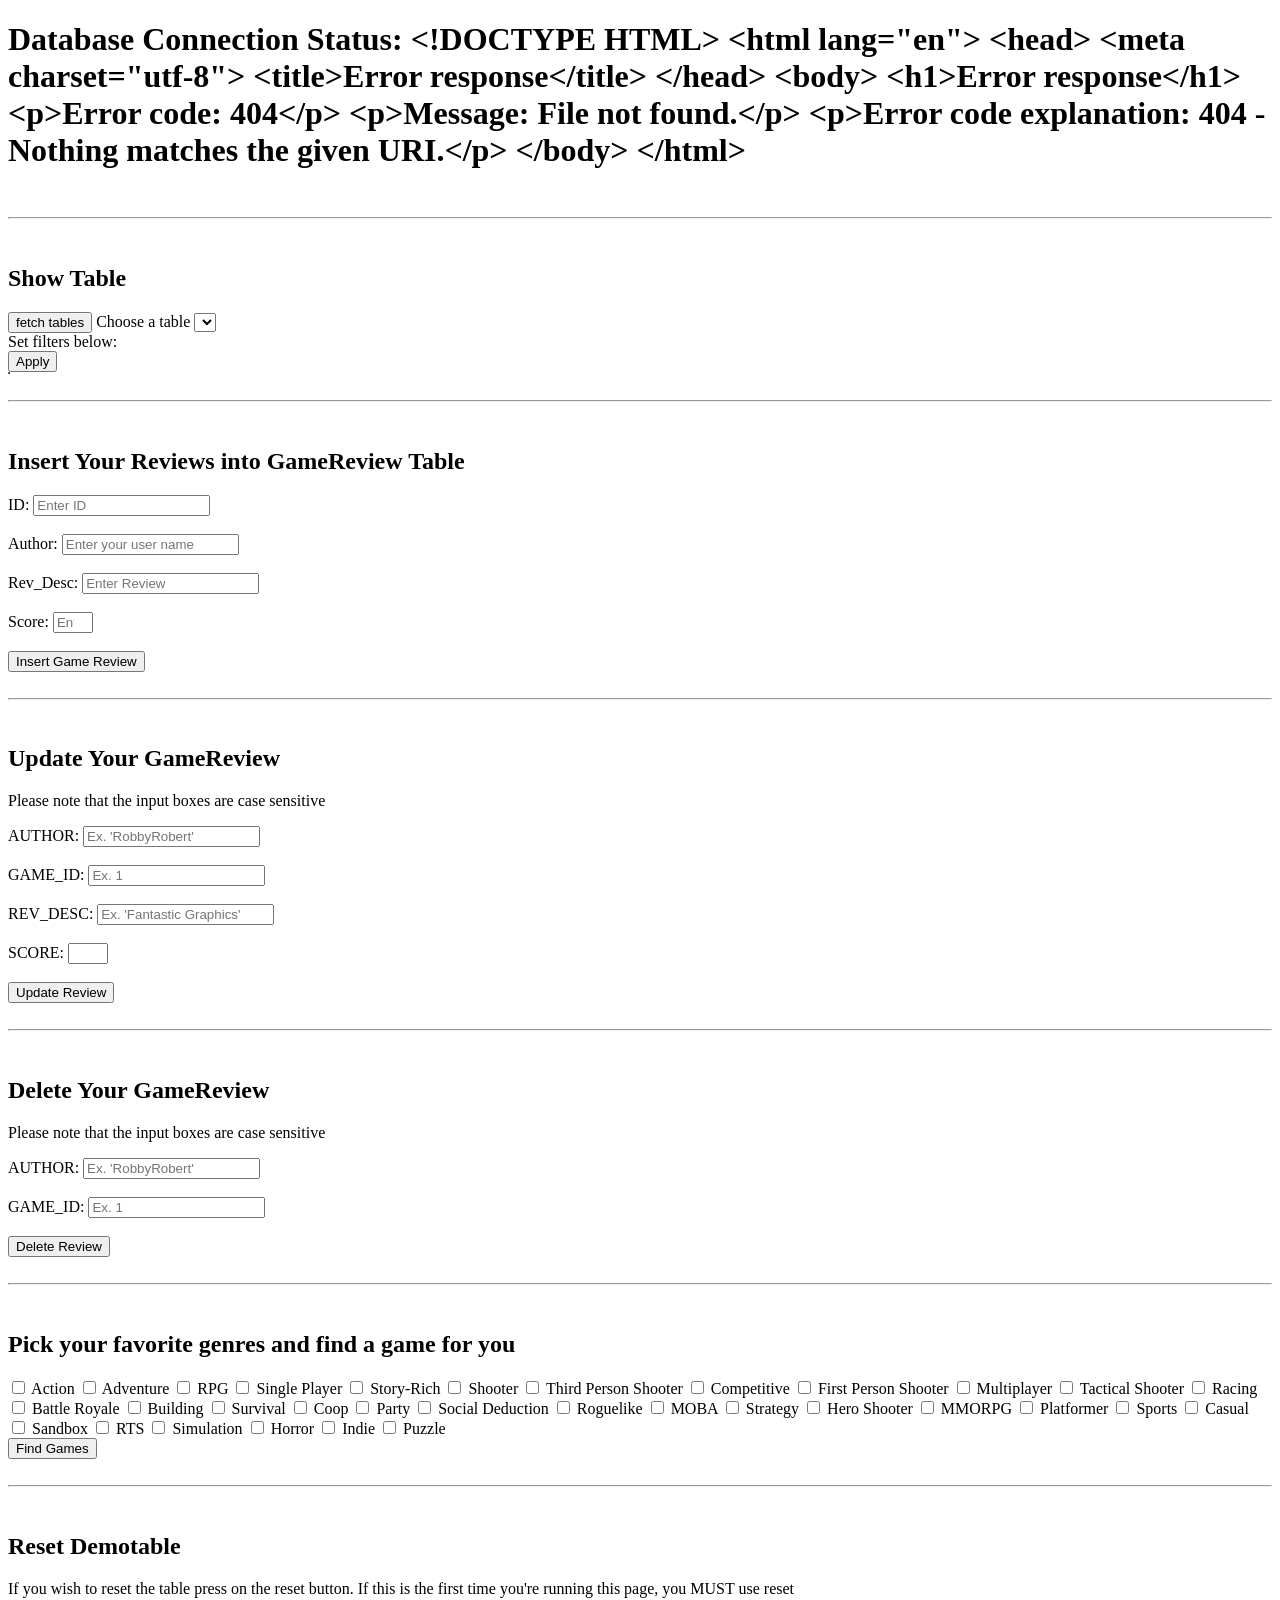
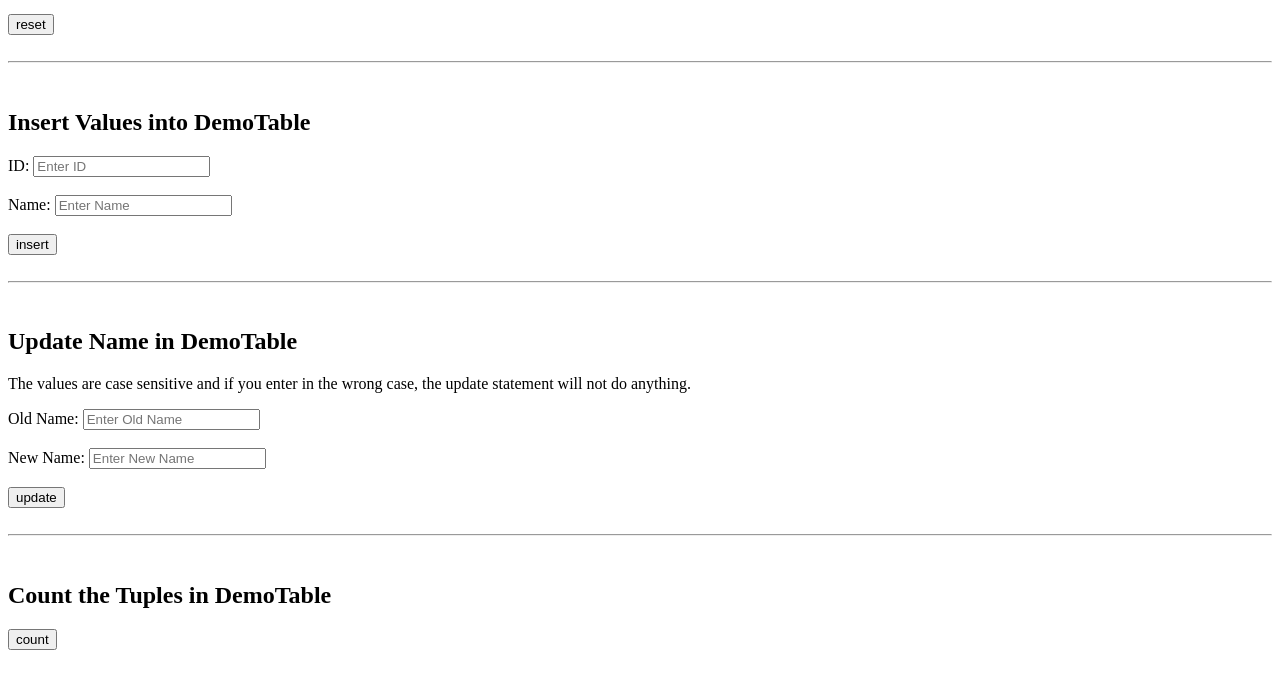
==== public/index.html @ 96130001 "Merge branch 'main' into division-feature-branch" ====
<!DOCTYPE html>
<html lang="en">
<head>
    <meta charset="UTF-8">
    <!-- This meta tag ensures that the website renders correctly across different device sizes, enhancing mobile responsiveness. -->
    <meta name="viewport" content="width=device-width, initial-scale=1.0">

    <!-- Link to the external CSS stylesheet. Uncomment if you wish to customize or add styling. -->
    <!-- <link rel="stylesheet" href="styles.css">   -->

    <title>Database Application</title>
</head>
<body>
    <!-- ===================================================================================== -->
    <!-- Display the current status of the database connection. 
         !!HERE TO HELP U DEBUGGING, NOT REQUIRED IN YOUR OWN PROJECT!!
         -->
    <h1>Database Connection Status: 
        <!-- An in-line placeholder to display connection status. -->
        <span id="dbStatus"> </span>
        <!-- A loading GIF, will be hided once get the status. -->
        <img id="loadingGif" class="loading-gif" src="loading_100px.gif" alt="Loading...">
    </h1>

    <br><hr><br> <!-- ========================================================================= -->

    <!-- PROJECTION, FILTER, ??? -->

    <!-- Show 'Demotable'. 
        Data will be fetched and inserted here dynamically using JavaScript. -->
    <h2>Show Table</h2>

    <!-- button for retrieving tables from database -->
    <button onclick="getAllTables()">fetch tables</button>

    <!-- area for select element for dropdown menu with table names -->
    <label for="table_select">Choose a table</label>
    <select name="tables" id="table_select"></select>

    <!-- area for checkboxes to display attribute selection for projection -->
    <div id="attribute_select"></div>

    <!-- area to display filtering options -->
    <div>Set filters below:</div>
    <div id="apply_filter"></div>

    <!-- button to apply table, projections, filters on table -->
    <button onclick="fetchAndDisplayTable()">Apply</button>
    <!-- area for fetched table to be displayed -->
    <table id="gametable" border="1">
        <thead>
            <tr id="gametableHeaders">
                <!--Table head, need to be adjusted accordingly to align with your own.-->
            </tr>
        </thead>
        <tbody id="gametableBody">
        </tbody>
    </table>

    <br><hr><br> <!-- ========================================================================= -->

    <h2> Insert Your Reviews into GameReview Table </h2>
    <!----<label for="table_select">Choose a table</label>
    <select name="tables" id="table_select"></select> --->

    <form id="insertGameReviewForm">
        ID: <input type="number" id="insertID" placeholder="Enter ID" min="1" required> <br><br>
        Author: <input type="text" id="insertAuthor" placeholder="Enter your user name" maxlength="20" required> <br><br>
        Rev_Desc: <input type="text" id="insertDesc" placeholder="Enter Review" required> <br><br>
        Score: <input type="number" id="insertScore" placeholder="Enter Score (0 ~ 5)" maxlength="20" min="0" max="5"> <br><br> 

        <button type="submit"> Insert Game Review</button> <br>
    </form>
    <div id="insertResultMsg"></div>

    <br><hr><br> <!-- ========================================================================= -->

    <!-- UPDATE -->
    <!-- We will let the user update their GAME_ID, REV_DESC, and SCORE -->

    <h2>Update Your GameReview</h2>
    <p>Please note that the input boxes are case sensitive</p>
 
    <div class="form-container">
        <form id="insertDemotable"> 
            AUTHOR: <input type="text" id="updateAuthor" placeholder="Ex. 'RobbyRobert'" required> <br><br>
            GAME_ID: <input type="number" id="updateGameID" placeholder="Ex. 1" required> <br><br>
            REV_DESC: <input type="text" id="updateRevDesc" placeholder="Ex. 'Fantastic Graphics'" required> <br><br>
            SCORE: <input type="number" id="updateScore" min="0" max="5"> <br><br>
            <button type="button" onclick="updateGameReview(event)"> Update Review </button> <br>
        </form>
    </div>
    <div id="updateResultMsg"></div>


    <br><hr><br> <!-- ========================================================================= -->

    <!-- DELETE -->
     <!-- We will let the user delete their GameReview given a GameID and Author-->

     <h2>Delete Your GameReview</h2>
     <p>Please note that the input boxes are case sensitive</p>
  
     <div class="form-container">
         <form id="insertDemotable">
             AUTHOR: <input type="text" id="deleteAuthor" placeholder="Ex. 'RobbyRobert'" required> <br><br>
             GAME_ID: <input type="number" id="deleteGameID" placeholder="Ex. 1" required> <br><br>
             <button type="button" onclick="deleteGameReview(event)"> Delete Review </button> <br>
         </form>
     </div>
     <div id="deleteResultMsg"></div>

 
 
     <br><hr><br> <!-- ========================================================================= -->

     <!-- DIVISION -->
     <!-- The user will be able to interact with checkboxes to select what games to view-->
    <!-- We will return the game_ids and name of game that corresponds to the users requets-->


     <h2>Pick your favorite genres and find a game for you</h2>
  
     <div class="form-container">
            <div class="dropdown-content" id="genreDropdown">
                <!-- Hardcoded genres as checkboxes -->
                <label><input type="checkbox" name="genres" value="Action"> Action</label>
                <label><input type="checkbox" name="genres" value="Adventure"> Adventure</label>
                <label><input type="checkbox" name="genres" value="RPG"> RPG</label>
                <label><input type="checkbox" name="genres" value="Single Player"> Single Player</label>
                <label><input type="checkbox" name="genres" value="Story-Rich"> Story-Rich</label>
                <label><input type="checkbox" name="genres" value="Shooter"> Shooter</label>
                <label><input type="checkbox" name="genres" value="Third Person Shooter"> Third Person Shooter</label>
                <label><input type="checkbox" name="genres" value="Competitive"> Competitive</label>
                <label><input type="checkbox" name="genres" value="First Person Shooter"> First Person Shooter</label>
                <label><input type="checkbox" name="genres" value="Multiplayer"> Multiplayer</label>
                <label><input type="checkbox" name="genres" value="Tactical Shooter"> Tactical Shooter</label>
                <label><input type="checkbox" name="genres" value="Racing"> Racing</label>
                <label><input type="checkbox" name="genres" value="Battle Royale"> Battle Royale</label>
                <label><input type="checkbox" name="genres" value="Building"> Building</label>
                <label><input type="checkbox" name="genres" value="Survival"> Survival</label>
                <label><input type="checkbox" name="genres" value="Coop"> Coop</label>
                <label><input type="checkbox" name="genres" value="Party"> Party</label>
                <label><input type="checkbox" name="genres" value="Social Deduction"> Social Deduction</label>
                <label><input type="checkbox" name="genres" value="Roguelike"> Roguelike</label>
                <label><input type="checkbox" name="genres" value="MOBA"> MOBA</label>
                <label><input type="checkbox" name="genres" value="Strategy"> Strategy</label>
                <label><input type="checkbox" name="genres" value="Hero Shooter"> Hero Shooter</label>
                <label><input type="checkbox" name="genres" value="MMORPG"> MMORPG</label>
                <label><input type="checkbox" name="genres" value="Platformer"> Platformer</label>
                <label><input type="checkbox" name="genres" value="Sports"> Sports</label>
                <label><input type="checkbox" name="genres" value="Casual"> Casual</label>
                <label><input type="checkbox" name="genres" value="Sandbox"> Sandbox</label>
                <label><input type="checkbox" name="genres" value="RTS"> RTS</label>
                <label><input type="checkbox" name="genres" value="Simulation"> Simulation</label>
                <label><input type="checkbox" name="genres" value="Horror"> Horror</label>
                <label><input type="checkbox" name="genres" value="Indie"> Indie</label>
                <label><input type="checkbox" name="genres" value="Puzzle"> Puzzle</label>
            </div>
        </div>
    
        <!-- Submit button -->
        <button type="submit" onclick="submitGenres(event)">Find Games</button>
     </div>

      <!-- Section to display results -->
      <div id="gameResults" class="results"></div>
    
 
 
     <br><hr><br> <!-- ========================================================================= -->
 

    <h2>Reset Demotable</h2>
    <p>If you wish to reset the table press on the reset button. If this is the first time you're running this page, you MUST use reset</p>
    <button id="resetDemotable"> reset </button> <br>
    <!-- A placeholder to display messages related to the reset operation. -->
    <div id="resetResultMsg"></div>

    <br><hr><br> <!-- ========================================================================= -->

    <h2> Insert Values into DemoTable </h2>
    <form id="insertDemotable">
        ID: <input type="number" id="insertId" placeholder="Enter ID" required> <br><br>
        Name: <input type="text" id="insertName" placeholder="Enter Name" maxlength="20"> <br><br>

        <button type="submit"> insert </button> <br>
    </form>
    <div id="insertResultMsg"></div>

    <br><hr><br> <!-- ========================================================================= -->

    <h2>Update Name in DemoTable</h2>
    <p>The values are case sensitive and if you enter in the wrong case, the update statement will not do anything.</p>
    <form id="updataNameDemotable">
        Old Name: <input type="text" id="updateOldName" placeholder="Enter Old Name" required> <br><br>
        New Name: <input type="text" id="updateNewName" placeholder="Enter New Name" maxlength="20"> <br><br>

        <button type="submit"> update </button> <br>
    </form>
    <!-- A placeholder to display messages related to the update operation. -->
    <div id="updateNameResultMsg"></div>

    <br><hr><br> <!-- ========================================================================= -->

    <h2>Count the Tuples in DemoTable</h2>
    <button id="countDemotable"> count </button> <br><br>
    <!-- A placeholder to display the count result. -->
    <div id="countResultMsg"></div> <br>


    <!-- ===================================================================================== -->
    <!-- External JavaScript file that contains the functionality/logic for the operations above. -->
    <script src="scripts.js"></script>
</body>
</html>
---- public/styles.css ----
/* GLOBAL STYLES */
body {
    font-family: -apple-system, BlinkMacSystemFont, "Segoe UI", Roboto, "Helvetica Neue", Arial, sans-serif;
    padding: 40px;
    max-width: 800px;
    margin: auto;
    line-height: 1.6;
    background-color: #fffef5f9;
    color: #313131;
}

hr {
    border-top: 2px solid rgb(44, 51, 62);
    margin: auto;
}

/* TABLE STYLES */
table {
    width: 100%;
    border-collapse: collapse;
    background-color: #fff;
    box-shadow: 0 1px 12px rgba(0, 0, 0, 0.1);
    border-radius: 5px;
}

th, td {
    padding: 12px 15px;
    border-bottom: 1px solid #ddd;
}

th {
    background-color: #f2f2f2;
    font-weight: bold;
}

tr:last-child td {
    border-bottom: none;
}

tr:hover {
    background-color: #f5f5f5;
    cursor: pointer;
}

button {
    background-color: rgb(32, 107, 227);
    color: #fff;
    padding: 10px 20px;
    font-size: 16px;
    border: none;
    border-radius: 5px;
    cursor: pointer;
    transition: background-color 0.3s;
    outline: none;
}

button:hover {
    background-color: rgb(22, 87, 207);
}

button:active {
    background-color: rgb(12, 67, 187);
}

/* INPUT STYLES */
input, textarea {
    width: auto;
    padding: 10px 15px;
    font-size: 16px;
    border: 1px solid #ccc;
    border-radius: 5px;
    background-color: #fff;
    color: #333;
    box-shadow: inset 0 1px 3px rgba(0, 0, 0, 0.1);
    margin-bottom: 10px;
}

input::placeholder, textarea::placeholder {
    color: #aaa;
}

/* OTHER STYLES */
.loading-gif {
    height: 1em;
    vertical-align: middle;
}

/* DROPDOWN */

.dropdown-content {
    display: flex;
    flex-direction: column;
    justify-content: center;
    align-items: center;
}
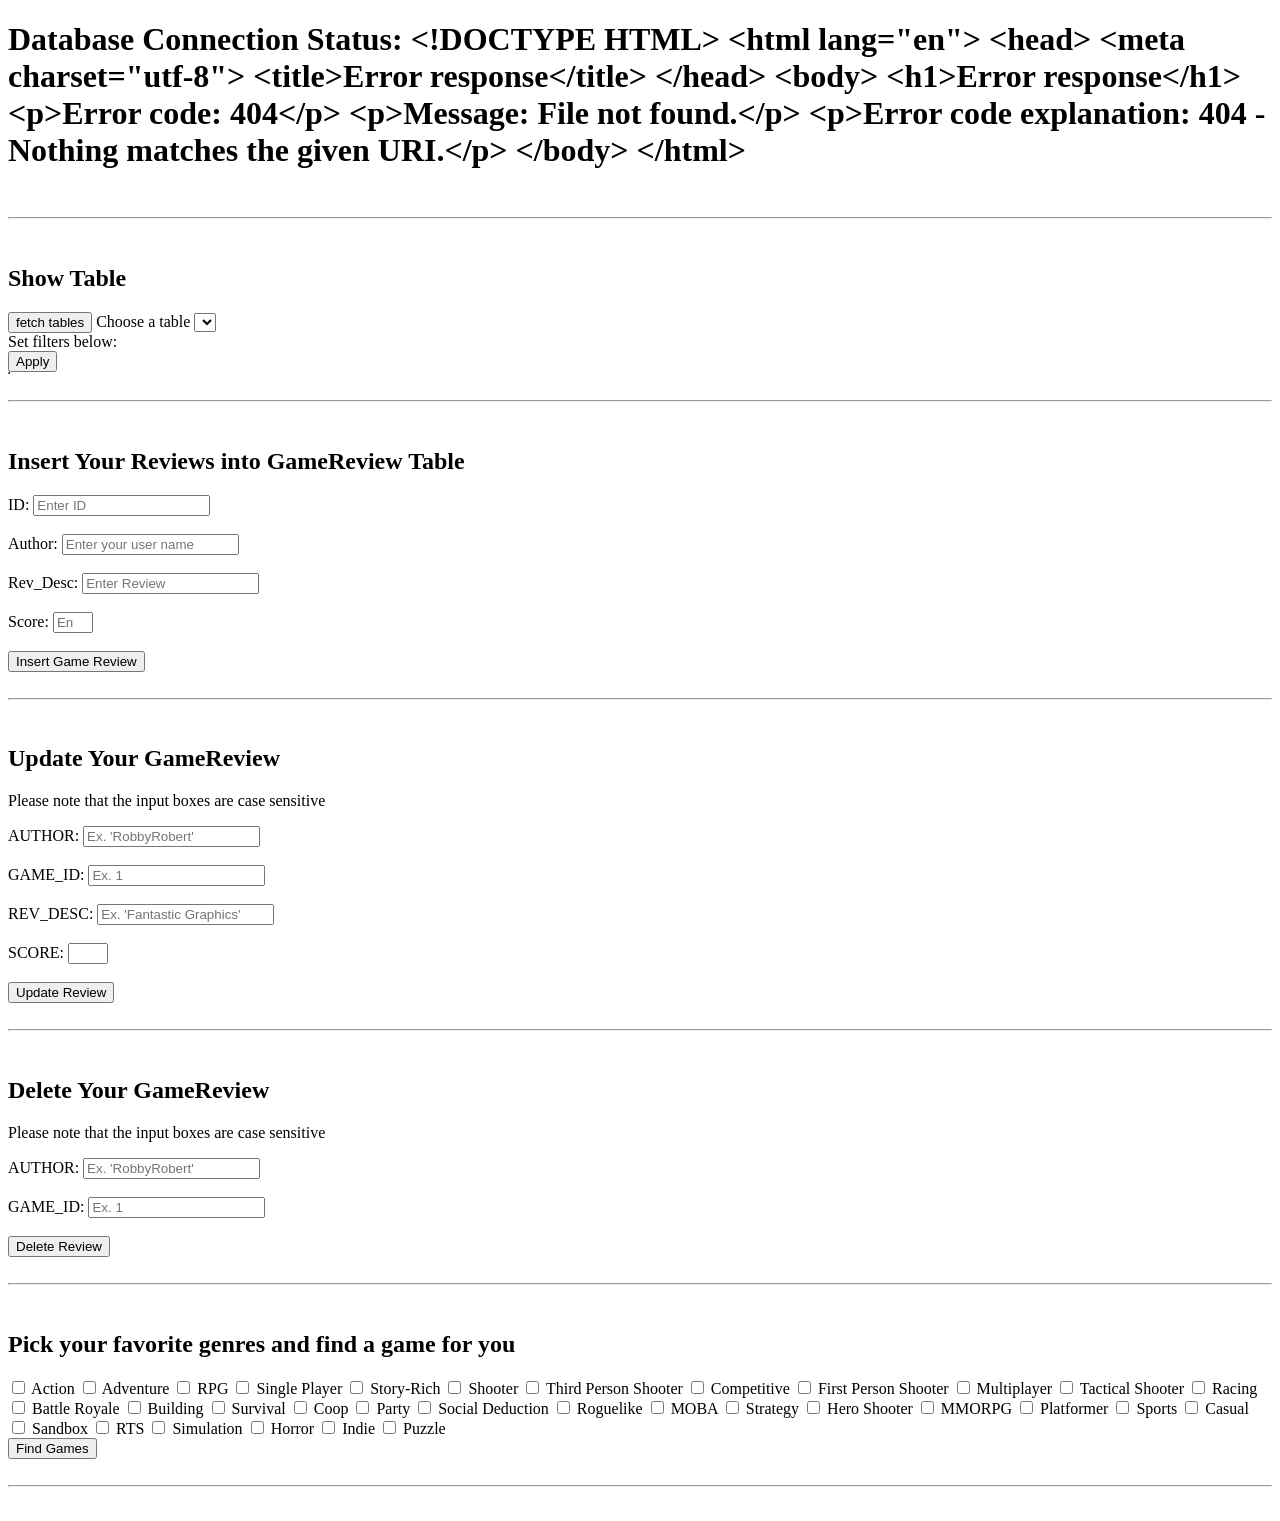
==== commit 0e802715: "removed demo html code" ====
--- a/public/index.html
+++ b/public/index.html
@@ -170,45 +170,6 @@
  
      <br><hr><br> <!-- ========================================================================= -->
  
-
-    <h2>Reset Demotable</h2>
-    <p>If you wish to reset the table press on the reset button. If this is the first time you're running this page, you MUST use reset</p>
-    <button id="resetDemotable"> reset </button> <br>
-    <!-- A placeholder to display messages related to the reset operation. -->
-    <div id="resetResultMsg"></div>
-
-    <br><hr><br> <!-- ========================================================================= -->
-
-    <h2> Insert Values into DemoTable </h2>
-    <form id="insertDemotable">
-        ID: <input type="number" id="insertId" placeholder="Enter ID" required> <br><br>
-        Name: <input type="text" id="insertName" placeholder="Enter Name" maxlength="20"> <br><br>
-
-        <button type="submit"> insert </button> <br>
-    </form>
-    <div id="insertResultMsg"></div>
-
-    <br><hr><br> <!-- ========================================================================= -->
-
-    <h2>Update Name in DemoTable</h2>
-    <p>The values are case sensitive and if you enter in the wrong case, the update statement will not do anything.</p>
-    <form id="updataNameDemotable">
-        Old Name: <input type="text" id="updateOldName" placeholder="Enter Old Name" required> <br><br>
-        New Name: <input type="text" id="updateNewName" placeholder="Enter New Name" maxlength="20"> <br><br>
-
-        <button type="submit"> update </button> <br>
-    </form>
-    <!-- A placeholder to display messages related to the update operation. -->
-    <div id="updateNameResultMsg"></div>
-
-    <br><hr><br> <!-- ========================================================================= -->
-
-    <h2>Count the Tuples in DemoTable</h2>
-    <button id="countDemotable"> count </button> <br><br>
-    <!-- A placeholder to display the count result. -->
-    <div id="countResultMsg"></div> <br>
-
-
     <!-- ===================================================================================== -->
     <!-- External JavaScript file that contains the functionality/logic for the operations above. -->
     <script src="scripts.js"></script>
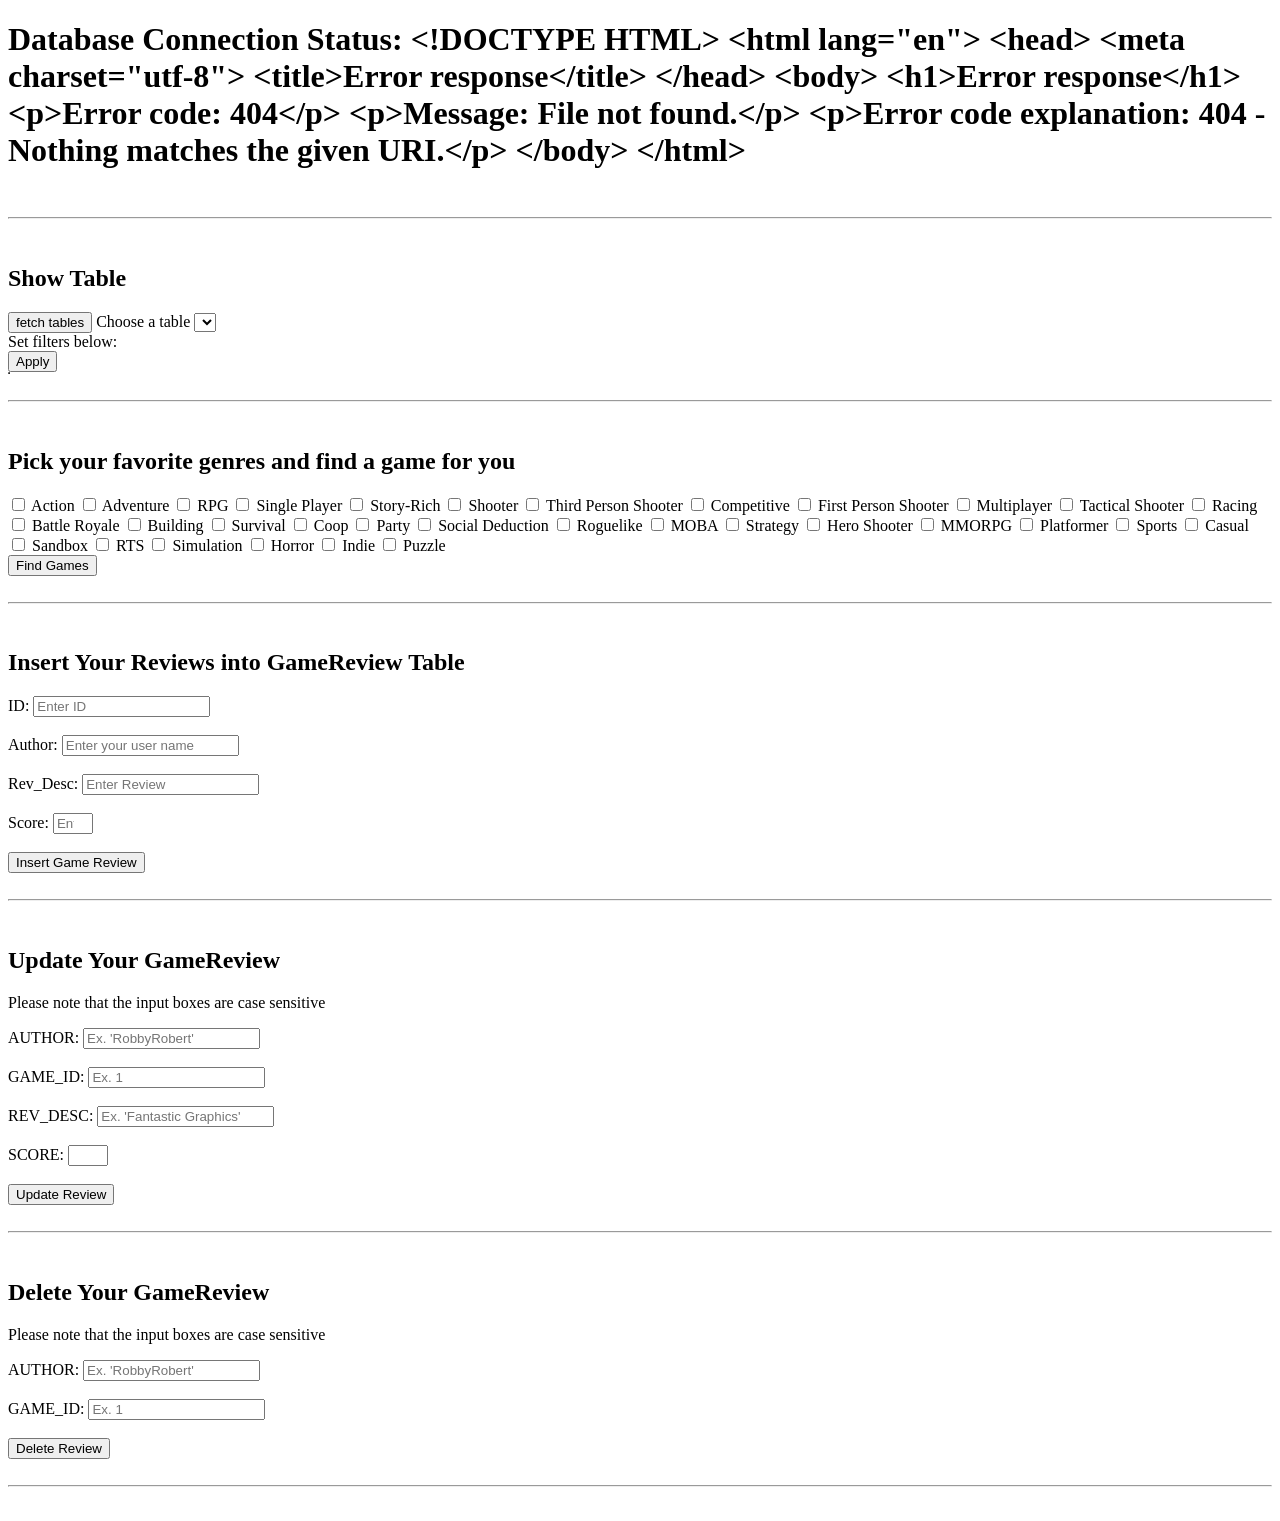
==== commit 19a3a540: "having and group by backend - alstjr13" ====
--- a/public/index.html
+++ b/public/index.html
@@ -59,6 +59,62 @@
 
     <br><hr><br> <!-- ========================================================================= -->
 
+         <!-- DIVISION -->
+     <!-- The user will be able to interact with checkboxes to select what games to view-->
+    <!-- We will return the game_ids and name of game that corresponds to the users requets-->
+
+
+    <h2>Pick your favorite genres and find a game for you</h2>
+  
+    <div class="form-container">
+           <div class="dropdown-content" id="genreDropdown">
+               <!-- Hardcoded genres as checkboxes -->
+               <label><input type="checkbox" name="genres" value="Action"> Action</label>
+               <label><input type="checkbox" name="genres" value="Adventure"> Adventure</label>
+               <label><input type="checkbox" name="genres" value="RPG"> RPG</label>
+               <label><input type="checkbox" name="genres" value="Single Player"> Single Player</label>
+               <label><input type="checkbox" name="genres" value="Story-Rich"> Story-Rich</label>
+               <label><input type="checkbox" name="genres" value="Shooter"> Shooter</label>
+               <label><input type="checkbox" name="genres" value="Third Person Shooter"> Third Person Shooter</label>
+               <label><input type="checkbox" name="genres" value="Competitive"> Competitive</label>
+               <label><input type="checkbox" name="genres" value="First Person Shooter"> First Person Shooter</label>
+               <label><input type="checkbox" name="genres" value="Multiplayer"> Multiplayer</label>
+               <label><input type="checkbox" name="genres" value="Tactical Shooter"> Tactical Shooter</label>
+               <label><input type="checkbox" name="genres" value="Racing"> Racing</label>
+               <label><input type="checkbox" name="genres" value="Battle Royale"> Battle Royale</label>
+               <label><input type="checkbox" name="genres" value="Building"> Building</label>
+               <label><input type="checkbox" name="genres" value="Survival"> Survival</label>
+               <label><input type="checkbox" name="genres" value="Coop"> Coop</label>
+               <label><input type="checkbox" name="genres" value="Party"> Party</label>
+               <label><input type="checkbox" name="genres" value="Social Deduction"> Social Deduction</label>
+               <label><input type="checkbox" name="genres" value="Roguelike"> Roguelike</label>
+               <label><input type="checkbox" name="genres" value="MOBA"> MOBA</label>
+               <label><input type="checkbox" name="genres" value="Strategy"> Strategy</label>
+               <label><input type="checkbox" name="genres" value="Hero Shooter"> Hero Shooter</label>
+               <label><input type="checkbox" name="genres" value="MMORPG"> MMORPG</label>
+               <label><input type="checkbox" name="genres" value="Platformer"> Platformer</label>
+               <label><input type="checkbox" name="genres" value="Sports"> Sports</label>
+               <label><input type="checkbox" name="genres" value="Casual"> Casual</label>
+               <label><input type="checkbox" name="genres" value="Sandbox"> Sandbox</label>
+               <label><input type="checkbox" name="genres" value="RTS"> RTS</label>
+               <label><input type="checkbox" name="genres" value="Simulation"> Simulation</label>
+               <label><input type="checkbox" name="genres" value="Horror"> Horror</label>
+               <label><input type="checkbox" name="genres" value="Indie"> Indie</label>
+               <label><input type="checkbox" name="genres" value="Puzzle"> Puzzle</label>
+           </div>
+       </div>
+   
+       <!-- Submit button -->
+       <button type="submit" onclick="submitGenres(event)">Find Games</button>
+    </div>
+
+     <!-- Section to display results -->
+     <div id="gameResults" class="results"></div>
+   
+
+
+    <br><hr><br> <!-- ========================================================================= -->
+
     <h2> Insert Your Reviews into GameReview Table </h2>
     <!----<label for="table_select">Choose a table</label>
     <select name="tables" id="table_select"></select> --->
@@ -113,62 +169,6 @@
  
  
      <br><hr><br> <!-- ========================================================================= -->
-
-     <!-- DIVISION -->
-     <!-- The user will be able to interact with checkboxes to select what games to view-->
-    <!-- We will return the game_ids and name of game that corresponds to the users requets-->
-
-
-     <h2>Pick your favorite genres and find a game for you</h2>
-  
-     <div class="form-container">
-            <div class="dropdown-content" id="genreDropdown">
-                <!-- Hardcoded genres as checkboxes -->
-                <label><input type="checkbox" name="genres" value="Action"> Action</label>
-                <label><input type="checkbox" name="genres" value="Adventure"> Adventure</label>
-                <label><input type="checkbox" name="genres" value="RPG"> RPG</label>
-                <label><input type="checkbox" name="genres" value="Single Player"> Single Player</label>
-                <label><input type="checkbox" name="genres" value="Story-Rich"> Story-Rich</label>
-                <label><input type="checkbox" name="genres" value="Shooter"> Shooter</label>
-                <label><input type="checkbox" name="genres" value="Third Person Shooter"> Third Person Shooter</label>
-                <label><input type="checkbox" name="genres" value="Competitive"> Competitive</label>
-                <label><input type="checkbox" name="genres" value="First Person Shooter"> First Person Shooter</label>
-                <label><input type="checkbox" name="genres" value="Multiplayer"> Multiplayer</label>
-                <label><input type="checkbox" name="genres" value="Tactical Shooter"> Tactical Shooter</label>
-                <label><input type="checkbox" name="genres" value="Racing"> Racing</label>
-                <label><input type="checkbox" name="genres" value="Battle Royale"> Battle Royale</label>
-                <label><input type="checkbox" name="genres" value="Building"> Building</label>
-                <label><input type="checkbox" name="genres" value="Survival"> Survival</label>
-                <label><input type="checkbox" name="genres" value="Coop"> Coop</label>
-                <label><input type="checkbox" name="genres" value="Party"> Party</label>
-                <label><input type="checkbox" name="genres" value="Social Deduction"> Social Deduction</label>
-                <label><input type="checkbox" name="genres" value="Roguelike"> Roguelike</label>
-                <label><input type="checkbox" name="genres" value="MOBA"> MOBA</label>
-                <label><input type="checkbox" name="genres" value="Strategy"> Strategy</label>
-                <label><input type="checkbox" name="genres" value="Hero Shooter"> Hero Shooter</label>
-                <label><input type="checkbox" name="genres" value="MMORPG"> MMORPG</label>
-                <label><input type="checkbox" name="genres" value="Platformer"> Platformer</label>
-                <label><input type="checkbox" name="genres" value="Sports"> Sports</label>
-                <label><input type="checkbox" name="genres" value="Casual"> Casual</label>
-                <label><input type="checkbox" name="genres" value="Sandbox"> Sandbox</label>
-                <label><input type="checkbox" name="genres" value="RTS"> RTS</label>
-                <label><input type="checkbox" name="genres" value="Simulation"> Simulation</label>
-                <label><input type="checkbox" name="genres" value="Horror"> Horror</label>
-                <label><input type="checkbox" name="genres" value="Indie"> Indie</label>
-                <label><input type="checkbox" name="genres" value="Puzzle"> Puzzle</label>
-            </div>
-        </div>
-    
-        <!-- Submit button -->
-        <button type="submit" onclick="submitGenres(event)">Find Games</button>
-     </div>
-
-      <!-- Section to display results -->
-      <div id="gameResults" class="results"></div>
-    
- 
- 
-     <br><hr><br> <!-- ========================================================================= -->
  
     <!-- ===================================================================================== -->
     <!-- External JavaScript file that contains the functionality/logic for the operations above. -->
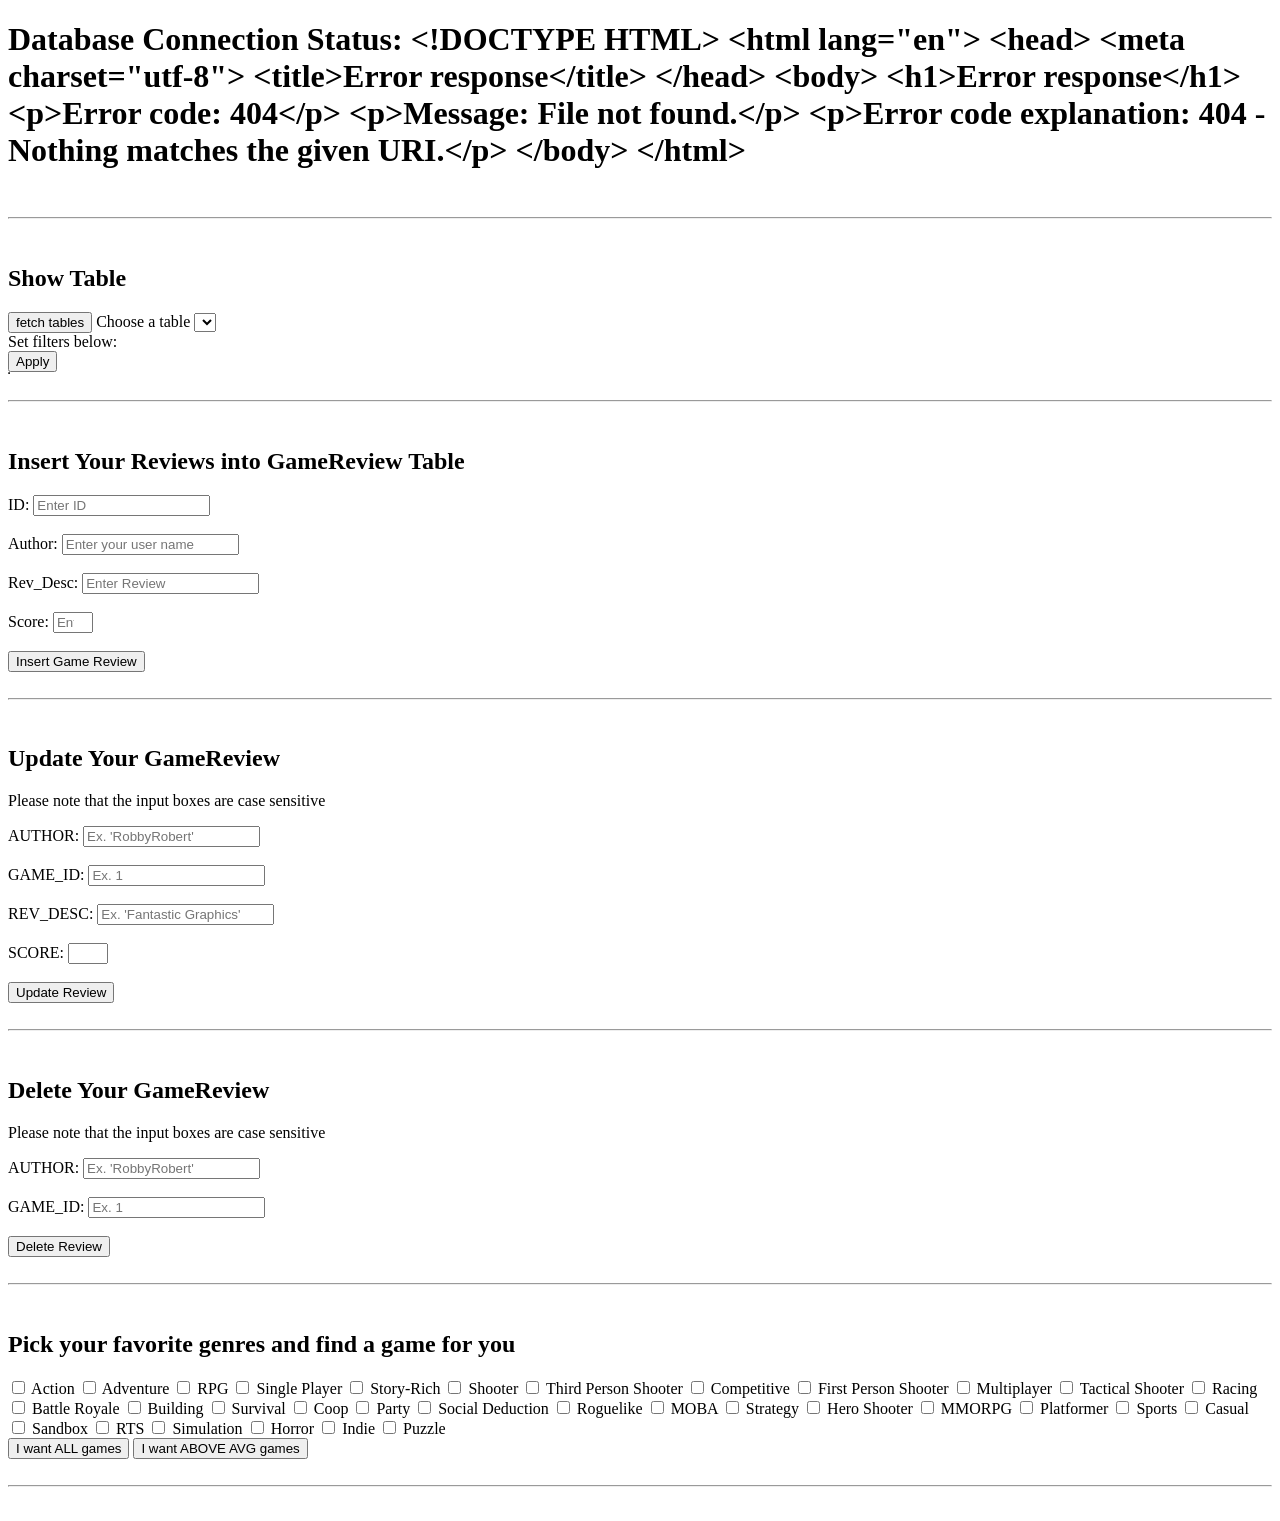
==== commit 713951ef: "Completed NESTED query" ====
--- a/public/index.html
+++ b/public/index.html
@@ -59,62 +59,6 @@
 
     <br><hr><br> <!-- ========================================================================= -->
 
-         <!-- DIVISION -->
-     <!-- The user will be able to interact with checkboxes to select what games to view-->
-    <!-- We will return the game_ids and name of game that corresponds to the users requets-->
-
-
-    <h2>Pick your favorite genres and find a game for you</h2>
-  
-    <div class="form-container">
-           <div class="dropdown-content" id="genreDropdown">
-               <!-- Hardcoded genres as checkboxes -->
-               <label><input type="checkbox" name="genres" value="Action"> Action</label>
-               <label><input type="checkbox" name="genres" value="Adventure"> Adventure</label>
-               <label><input type="checkbox" name="genres" value="RPG"> RPG</label>
-               <label><input type="checkbox" name="genres" value="Single Player"> Single Player</label>
-               <label><input type="checkbox" name="genres" value="Story-Rich"> Story-Rich</label>
-               <label><input type="checkbox" name="genres" value="Shooter"> Shooter</label>
-               <label><input type="checkbox" name="genres" value="Third Person Shooter"> Third Person Shooter</label>
-               <label><input type="checkbox" name="genres" value="Competitive"> Competitive</label>
-               <label><input type="checkbox" name="genres" value="First Person Shooter"> First Person Shooter</label>
-               <label><input type="checkbox" name="genres" value="Multiplayer"> Multiplayer</label>
-               <label><input type="checkbox" name="genres" value="Tactical Shooter"> Tactical Shooter</label>
-               <label><input type="checkbox" name="genres" value="Racing"> Racing</label>
-               <label><input type="checkbox" name="genres" value="Battle Royale"> Battle Royale</label>
-               <label><input type="checkbox" name="genres" value="Building"> Building</label>
-               <label><input type="checkbox" name="genres" value="Survival"> Survival</label>
-               <label><input type="checkbox" name="genres" value="Coop"> Coop</label>
-               <label><input type="checkbox" name="genres" value="Party"> Party</label>
-               <label><input type="checkbox" name="genres" value="Social Deduction"> Social Deduction</label>
-               <label><input type="checkbox" name="genres" value="Roguelike"> Roguelike</label>
-               <label><input type="checkbox" name="genres" value="MOBA"> MOBA</label>
-               <label><input type="checkbox" name="genres" value="Strategy"> Strategy</label>
-               <label><input type="checkbox" name="genres" value="Hero Shooter"> Hero Shooter</label>
-               <label><input type="checkbox" name="genres" value="MMORPG"> MMORPG</label>
-               <label><input type="checkbox" name="genres" value="Platformer"> Platformer</label>
-               <label><input type="checkbox" name="genres" value="Sports"> Sports</label>
-               <label><input type="checkbox" name="genres" value="Casual"> Casual</label>
-               <label><input type="checkbox" name="genres" value="Sandbox"> Sandbox</label>
-               <label><input type="checkbox" name="genres" value="RTS"> RTS</label>
-               <label><input type="checkbox" name="genres" value="Simulation"> Simulation</label>
-               <label><input type="checkbox" name="genres" value="Horror"> Horror</label>
-               <label><input type="checkbox" name="genres" value="Indie"> Indie</label>
-               <label><input type="checkbox" name="genres" value="Puzzle"> Puzzle</label>
-           </div>
-       </div>
-   
-       <!-- Submit button -->
-       <button type="submit" onclick="submitGenres(event)">Find Games</button>
-    </div>
-
-     <!-- Section to display results -->
-     <div id="gameResults" class="results"></div>
-   
-
-
-    <br><hr><br> <!-- ========================================================================= -->
-
     <h2> Insert Your Reviews into GameReview Table </h2>
     <!----<label for="table_select">Choose a table</label>
     <select name="tables" id="table_select"></select> --->
@@ -169,6 +113,63 @@
  
  
      <br><hr><br> <!-- ========================================================================= -->
+
+     <!-- DIVISION -->
+     <!-- The user will be able to interact with checkboxes to select what games to view-->
+    <!-- We will return the game_ids and name of game that corresponds to the users requets-->
+
+
+     <h2>Pick your favorite genres and find a game for you</h2>
+  
+     <div class="form-container">
+            <div class="dropdown-content" id="genreDropdown">
+                <!-- Hardcoded genres as checkboxes -->
+                <label><input type="checkbox" name="genres" value="Action"> Action</label>
+                <label><input type="checkbox" name="genres" value="Adventure"> Adventure</label>
+                <label><input type="checkbox" name="genres" value="RPG"> RPG</label>
+                <label><input type="checkbox" name="genres" value="Single Player"> Single Player</label>
+                <label><input type="checkbox" name="genres" value="Story-Rich"> Story-Rich</label>
+                <label><input type="checkbox" name="genres" value="Shooter"> Shooter</label>
+                <label><input type="checkbox" name="genres" value="Third Person Shooter"> Third Person Shooter</label>
+                <label><input type="checkbox" name="genres" value="Competitive"> Competitive</label>
+                <label><input type="checkbox" name="genres" value="First Person Shooter"> First Person Shooter</label>
+                <label><input type="checkbox" name="genres" value="Multiplayer"> Multiplayer</label>
+                <label><input type="checkbox" name="genres" value="Tactical Shooter"> Tactical Shooter</label>
+                <label><input type="checkbox" name="genres" value="Racing"> Racing</label>
+                <label><input type="checkbox" name="genres" value="Battle Royale"> Battle Royale</label>
+                <label><input type="checkbox" name="genres" value="Building"> Building</label>
+                <label><input type="checkbox" name="genres" value="Survival"> Survival</label>
+                <label><input type="checkbox" name="genres" value="Coop"> Coop</label>
+                <label><input type="checkbox" name="genres" value="Party"> Party</label>
+                <label><input type="checkbox" name="genres" value="Social Deduction"> Social Deduction</label>
+                <label><input type="checkbox" name="genres" value="Roguelike"> Roguelike</label>
+                <label><input type="checkbox" name="genres" value="MOBA"> MOBA</label>
+                <label><input type="checkbox" name="genres" value="Strategy"> Strategy</label>
+                <label><input type="checkbox" name="genres" value="Hero Shooter"> Hero Shooter</label>
+                <label><input type="checkbox" name="genres" value="MMORPG"> MMORPG</label>
+                <label><input type="checkbox" name="genres" value="Platformer"> Platformer</label>
+                <label><input type="checkbox" name="genres" value="Sports"> Sports</label>
+                <label><input type="checkbox" name="genres" value="Casual"> Casual</label>
+                <label><input type="checkbox" name="genres" value="Sandbox"> Sandbox</label>
+                <label><input type="checkbox" name="genres" value="RTS"> RTS</label>
+                <label><input type="checkbox" name="genres" value="Simulation"> Simulation</label>
+                <label><input type="checkbox" name="genres" value="Horror"> Horror</label>
+                <label><input type="checkbox" name="genres" value="Indie"> Indie</label>
+                <label><input type="checkbox" name="genres" value="Puzzle"> Puzzle</label>
+            </div>
+        </div>
+    
+        <!-- Submit button -->
+        <button type="submit" onclick="submitGenres('findGames')">I want ALL games</button>
+        <button type="submit" onclick="submitGenres('findAboveAverageGames')">I want ABOVE AVG games</button>
+     </div>
+
+      <!-- Section to display results -->
+      <div id="gameResults" class="results"></div>
+    
+ 
+ 
+     <br><hr><br> <!-- ========================================================================= -->
  
     <!-- ===================================================================================== -->
     <!-- External JavaScript file that contains the functionality/logic for the operations above. -->
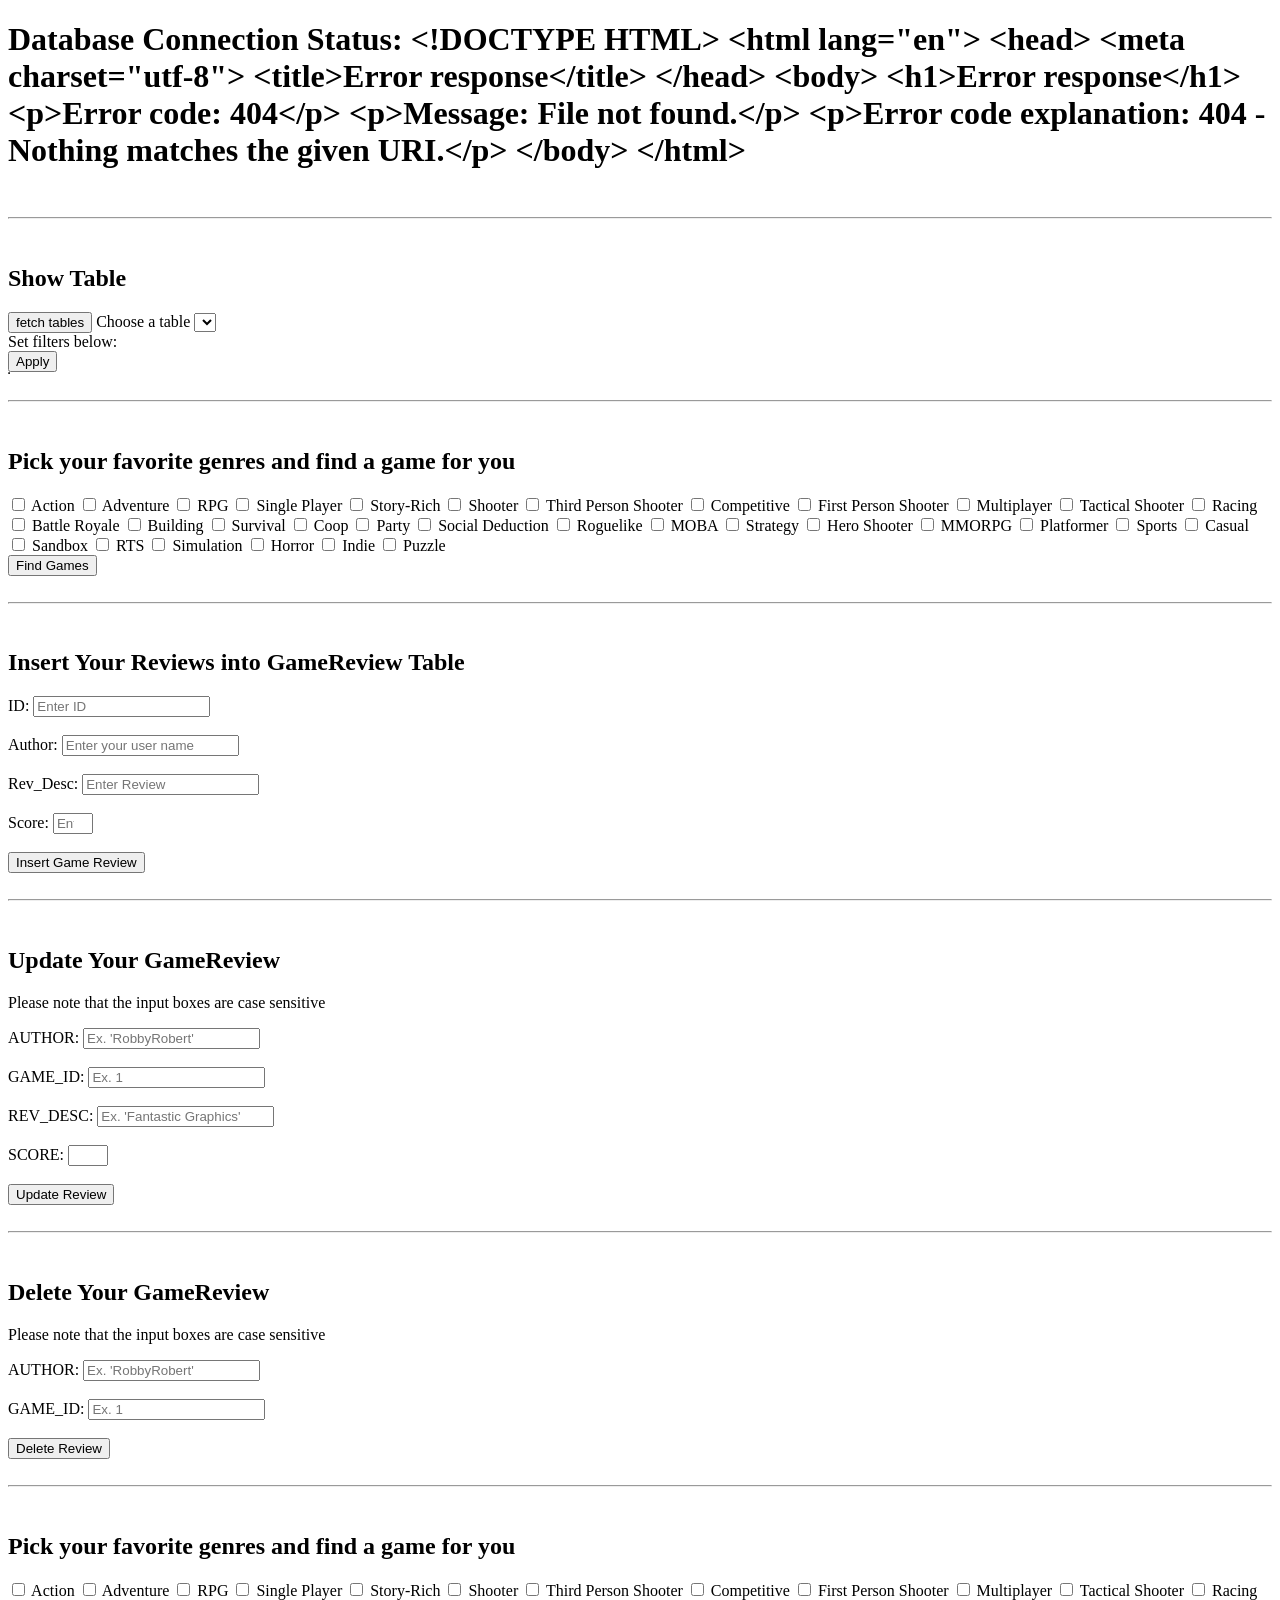
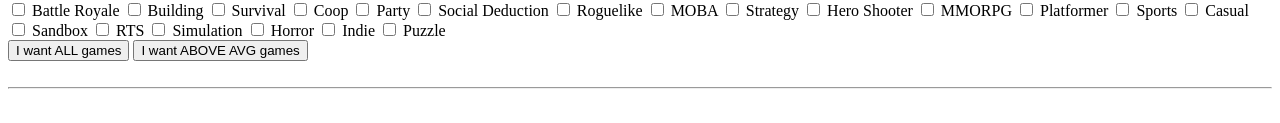
==== commit 7d03f358: "Merge branch 'main' into nested-feature-branch" ====
--- a/public/index.html
+++ b/public/index.html
@@ -56,6 +56,62 @@
         <tbody id="gametableBody">
         </tbody>
     </table>
+
+    <br><hr><br> <!-- ========================================================================= -->
+
+         <!-- DIVISION -->
+     <!-- The user will be able to interact with checkboxes to select what games to view-->
+    <!-- We will return the game_ids and name of game that corresponds to the users requets-->
+
+
+    <h2>Pick your favorite genres and find a game for you</h2>
+  
+    <div class="form-container">
+           <div class="dropdown-content" id="genreDropdown">
+               <!-- Hardcoded genres as checkboxes -->
+               <label><input type="checkbox" name="genres" value="Action"> Action</label>
+               <label><input type="checkbox" name="genres" value="Adventure"> Adventure</label>
+               <label><input type="checkbox" name="genres" value="RPG"> RPG</label>
+               <label><input type="checkbox" name="genres" value="Single Player"> Single Player</label>
+               <label><input type="checkbox" name="genres" value="Story-Rich"> Story-Rich</label>
+               <label><input type="checkbox" name="genres" value="Shooter"> Shooter</label>
+               <label><input type="checkbox" name="genres" value="Third Person Shooter"> Third Person Shooter</label>
+               <label><input type="checkbox" name="genres" value="Competitive"> Competitive</label>
+               <label><input type="checkbox" name="genres" value="First Person Shooter"> First Person Shooter</label>
+               <label><input type="checkbox" name="genres" value="Multiplayer"> Multiplayer</label>
+               <label><input type="checkbox" name="genres" value="Tactical Shooter"> Tactical Shooter</label>
+               <label><input type="checkbox" name="genres" value="Racing"> Racing</label>
+               <label><input type="checkbox" name="genres" value="Battle Royale"> Battle Royale</label>
+               <label><input type="checkbox" name="genres" value="Building"> Building</label>
+               <label><input type="checkbox" name="genres" value="Survival"> Survival</label>
+               <label><input type="checkbox" name="genres" value="Coop"> Coop</label>
+               <label><input type="checkbox" name="genres" value="Party"> Party</label>
+               <label><input type="checkbox" name="genres" value="Social Deduction"> Social Deduction</label>
+               <label><input type="checkbox" name="genres" value="Roguelike"> Roguelike</label>
+               <label><input type="checkbox" name="genres" value="MOBA"> MOBA</label>
+               <label><input type="checkbox" name="genres" value="Strategy"> Strategy</label>
+               <label><input type="checkbox" name="genres" value="Hero Shooter"> Hero Shooter</label>
+               <label><input type="checkbox" name="genres" value="MMORPG"> MMORPG</label>
+               <label><input type="checkbox" name="genres" value="Platformer"> Platformer</label>
+               <label><input type="checkbox" name="genres" value="Sports"> Sports</label>
+               <label><input type="checkbox" name="genres" value="Casual"> Casual</label>
+               <label><input type="checkbox" name="genres" value="Sandbox"> Sandbox</label>
+               <label><input type="checkbox" name="genres" value="RTS"> RTS</label>
+               <label><input type="checkbox" name="genres" value="Simulation"> Simulation</label>
+               <label><input type="checkbox" name="genres" value="Horror"> Horror</label>
+               <label><input type="checkbox" name="genres" value="Indie"> Indie</label>
+               <label><input type="checkbox" name="genres" value="Puzzle"> Puzzle</label>
+           </div>
+       </div>
+   
+       <!-- Submit button -->
+       <button type="submit" onclick="submitGenres(event)">Find Games</button>
+    </div>
+
+     <!-- Section to display results -->
+     <div id="gameResults" class="results"></div>
+   
+
 
     <br><hr><br> <!-- ========================================================================= -->
 
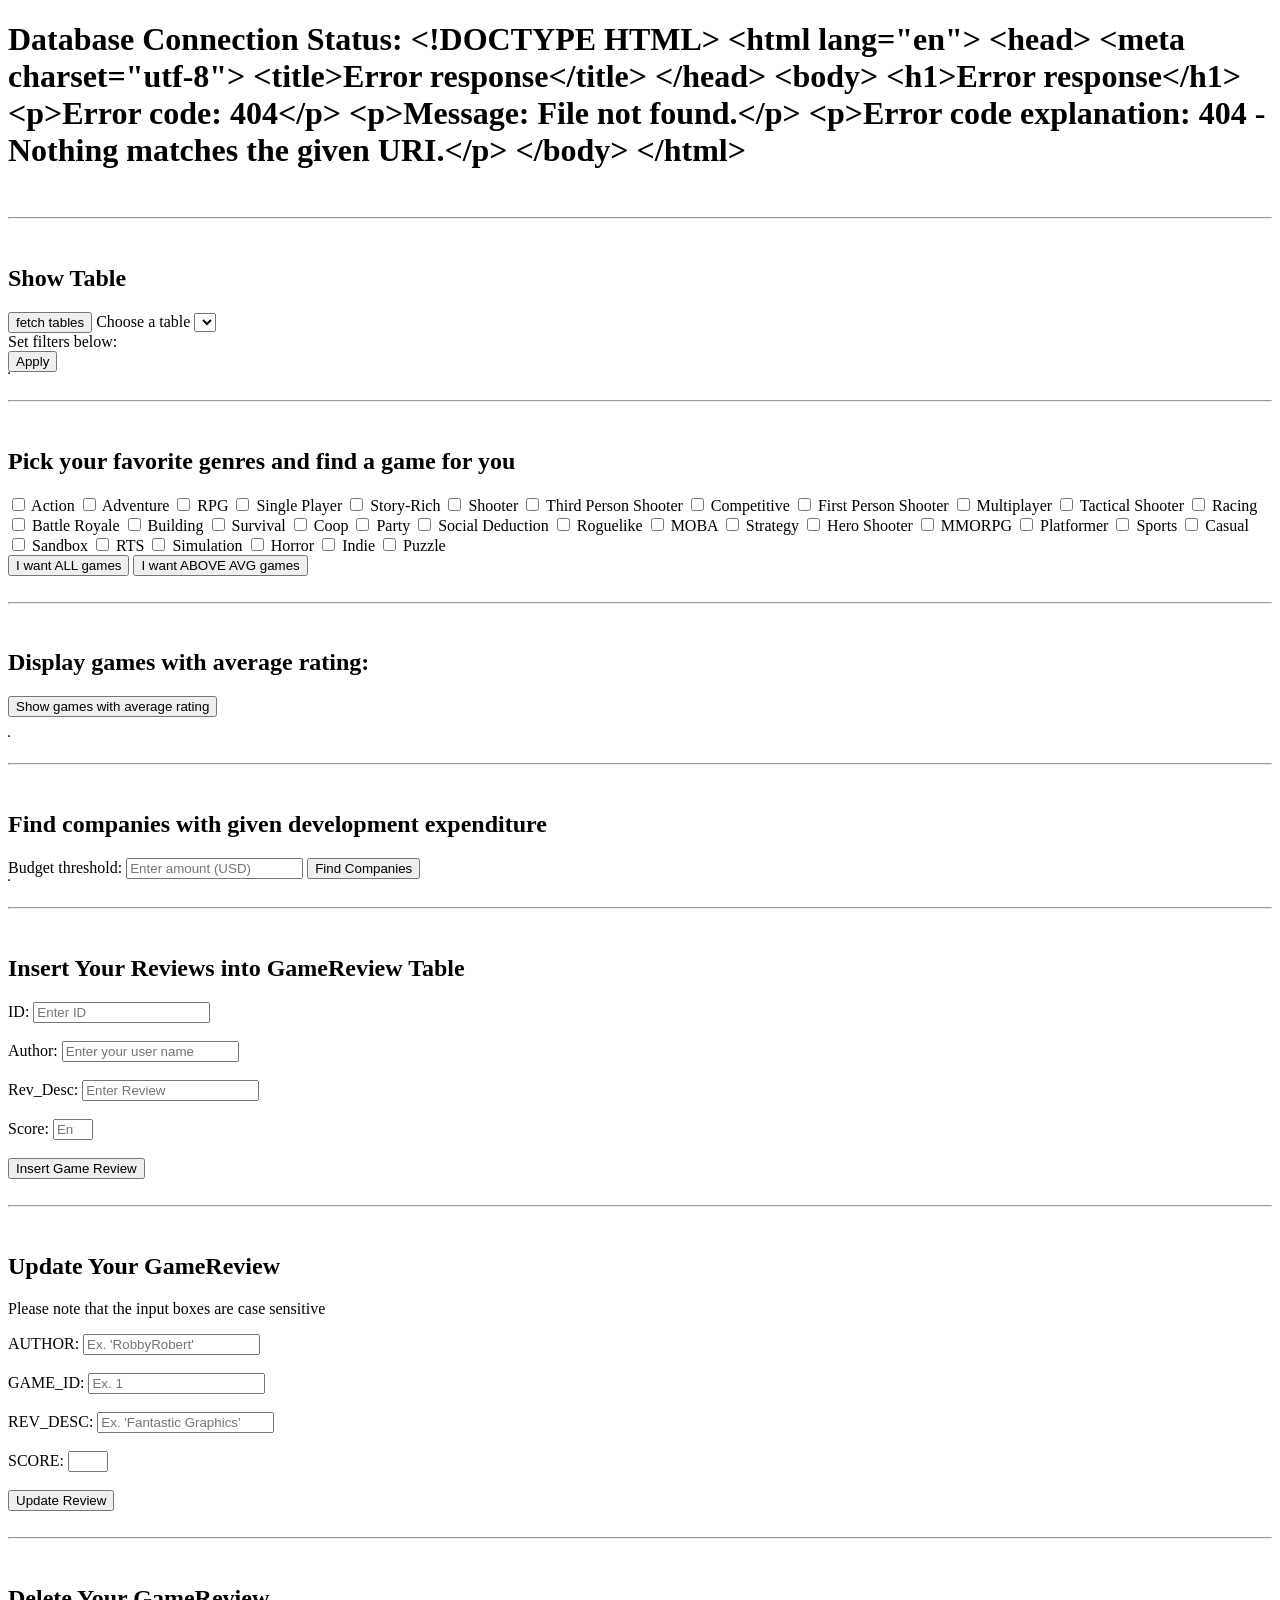
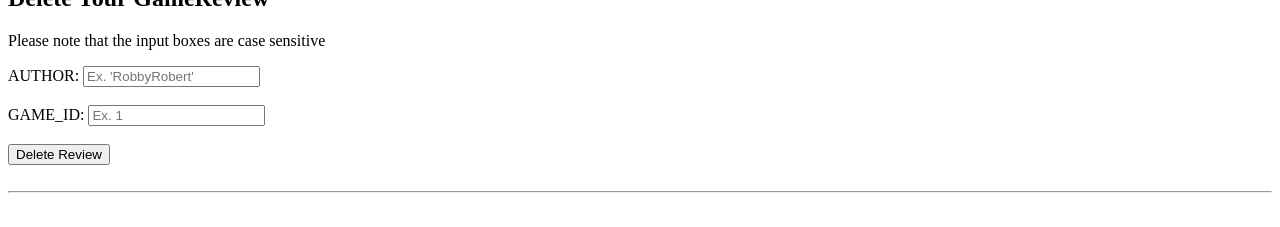
==== commit ef661fa8: "Add aggregation with HAVING and GROUP BY for alstjr13, implement front end for GROUP BY to display g" ====
--- a/public/index.html
+++ b/public/index.html
@@ -59,7 +59,7 @@
 
     <br><hr><br> <!-- ========================================================================= -->
 
-         <!-- DIVISION -->
+     <!-- DIVISION -->
      <!-- The user will be able to interact with checkboxes to select what games to view-->
     <!-- We will return the game_ids and name of game that corresponds to the users requets-->
 
@@ -105,13 +105,48 @@
        </div>
    
        <!-- Submit button -->
-       <button type="submit" onclick="submitGenres(event)">Find Games</button>
+       <button type="submit" onclick="submitGenres('findGames')">I want ALL games</button>
+       <button type="submit" onclick="submitGenres('findAboveAverageGames')">I want ABOVE AVG games</button>
     </div>
 
-     <!-- Section to display results -->
-     <div id="gameResults" class="results"></div>
-   
-
+    <!-- Section to display results -->
+    <div id="gameResults" class="results"></div>
+
+    <br><hr><br> <!-- ========================================================================= -->
+
+    <h2>Display games with average rating:</h2>
+    <button onclick="fetchDisplayGamesWithAvergeReview()">Show games with average rating</button>
+    <br> <br>
+
+    <!-- area for fetched review averages table to be displayed -->
+    <table id="averageTable" border="1">
+        <thead>
+            <tr id="averageTableHeaders">
+                <!--Table head, need to be adjusted accordingly to align with your own.-->
+            </tr>
+        </thead>
+        <tbody id="averageTableBody">
+        </tbody>
+    </table>
+
+    <br><hr><br> <!-- ========================================================================= -->
+
+    <h2>Find companies with given development expenditure</h2>
+    <form id="havingquery">
+        Budget threshold: <input type="number" id="budgetThreshold" placeholder="Enter amount (USD)" min="0" required>
+        <button onclick="getCompaniesByBudget()">Find Companies</button>
+    </form>
+
+    <!-- area for fetched review averages table to be displayed -->
+    <table id="havingquery" border="1">
+        <thead>
+            <tr id="havingqueryHeaders">
+                <!--Table head, need to be adjusted accordingly to align with your own.-->
+            </tr>
+        </thead>
+        <tbody id="havingqueryBody">
+        </tbody>
+    </table>
 
     <br><hr><br> <!-- ========================================================================= -->
 
@@ -170,62 +205,6 @@
  
      <br><hr><br> <!-- ========================================================================= -->
 
-     <!-- DIVISION -->
-     <!-- The user will be able to interact with checkboxes to select what games to view-->
-    <!-- We will return the game_ids and name of game that corresponds to the users requets-->
-
-
-     <h2>Pick your favorite genres and find a game for you</h2>
-  
-     <div class="form-container">
-            <div class="dropdown-content" id="genreDropdown">
-                <!-- Hardcoded genres as checkboxes -->
-                <label><input type="checkbox" name="genres" value="Action"> Action</label>
-                <label><input type="checkbox" name="genres" value="Adventure"> Adventure</label>
-                <label><input type="checkbox" name="genres" value="RPG"> RPG</label>
-                <label><input type="checkbox" name="genres" value="Single Player"> Single Player</label>
-                <label><input type="checkbox" name="genres" value="Story-Rich"> Story-Rich</label>
-                <label><input type="checkbox" name="genres" value="Shooter"> Shooter</label>
-                <label><input type="checkbox" name="genres" value="Third Person Shooter"> Third Person Shooter</label>
-                <label><input type="checkbox" name="genres" value="Competitive"> Competitive</label>
-                <label><input type="checkbox" name="genres" value="First Person Shooter"> First Person Shooter</label>
-                <label><input type="checkbox" name="genres" value="Multiplayer"> Multiplayer</label>
-                <label><input type="checkbox" name="genres" value="Tactical Shooter"> Tactical Shooter</label>
-                <label><input type="checkbox" name="genres" value="Racing"> Racing</label>
-                <label><input type="checkbox" name="genres" value="Battle Royale"> Battle Royale</label>
-                <label><input type="checkbox" name="genres" value="Building"> Building</label>
-                <label><input type="checkbox" name="genres" value="Survival"> Survival</label>
-                <label><input type="checkbox" name="genres" value="Coop"> Coop</label>
-                <label><input type="checkbox" name="genres" value="Party"> Party</label>
-                <label><input type="checkbox" name="genres" value="Social Deduction"> Social Deduction</label>
-                <label><input type="checkbox" name="genres" value="Roguelike"> Roguelike</label>
-                <label><input type="checkbox" name="genres" value="MOBA"> MOBA</label>
-                <label><input type="checkbox" name="genres" value="Strategy"> Strategy</label>
-                <label><input type="checkbox" name="genres" value="Hero Shooter"> Hero Shooter</label>
-                <label><input type="checkbox" name="genres" value="MMORPG"> MMORPG</label>
-                <label><input type="checkbox" name="genres" value="Platformer"> Platformer</label>
-                <label><input type="checkbox" name="genres" value="Sports"> Sports</label>
-                <label><input type="checkbox" name="genres" value="Casual"> Casual</label>
-                <label><input type="checkbox" name="genres" value="Sandbox"> Sandbox</label>
-                <label><input type="checkbox" name="genres" value="RTS"> RTS</label>
-                <label><input type="checkbox" name="genres" value="Simulation"> Simulation</label>
-                <label><input type="checkbox" name="genres" value="Horror"> Horror</label>
-                <label><input type="checkbox" name="genres" value="Indie"> Indie</label>
-                <label><input type="checkbox" name="genres" value="Puzzle"> Puzzle</label>
-            </div>
-        </div>
-    
-        <!-- Submit button -->
-        <button type="submit" onclick="submitGenres('findGames')">I want ALL games</button>
-        <button type="submit" onclick="submitGenres('findAboveAverageGames')">I want ABOVE AVG games</button>
-     </div>
-
-      <!-- Section to display results -->
-      <div id="gameResults" class="results"></div>
-    
- 
- 
-     <br><hr><br> <!-- ========================================================================= -->
  
     <!-- ===================================================================================== -->
     <!-- External JavaScript file that contains the functionality/logic for the operations above. -->
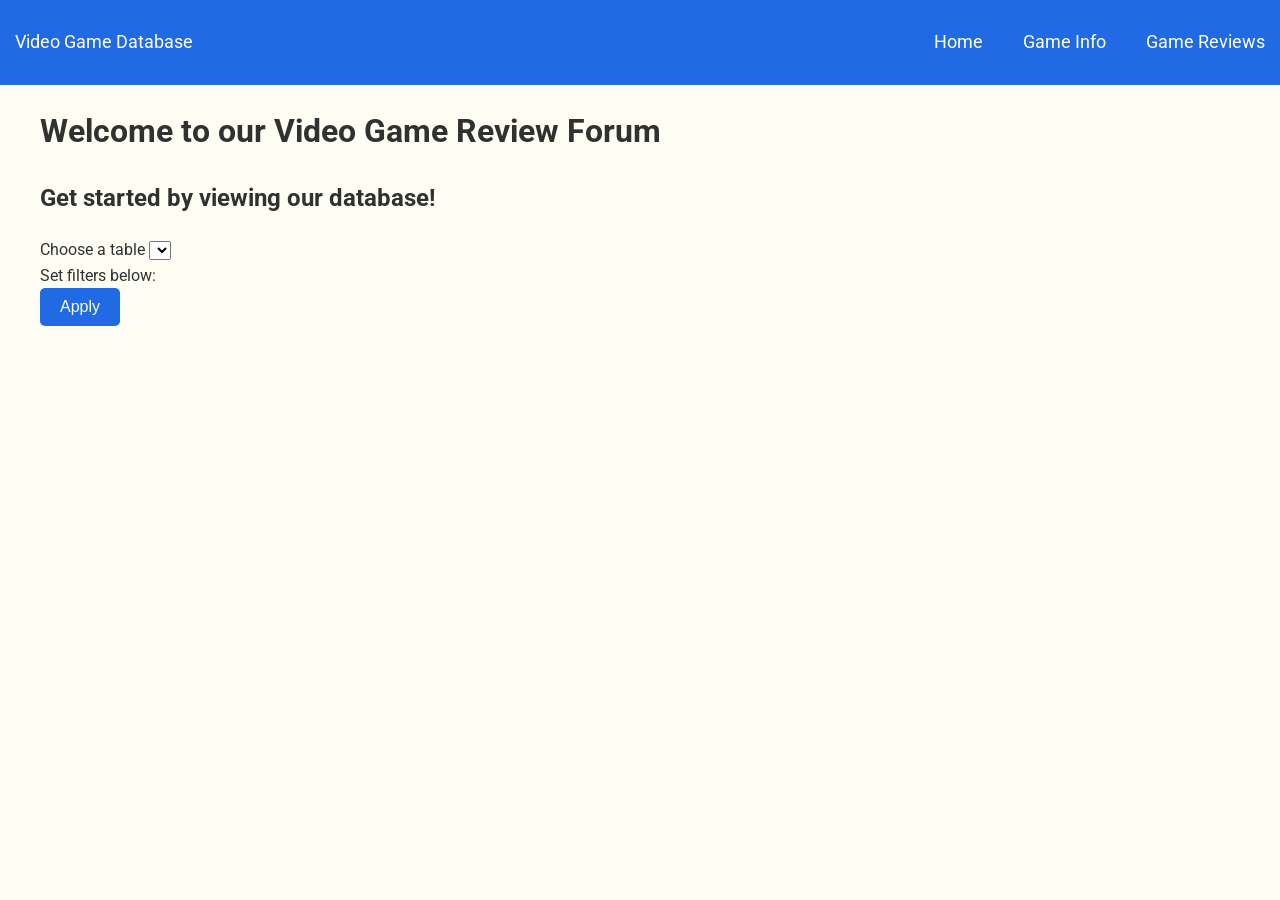
==== commit 07e9c859: "added styling" ====
--- a/public/index.html
+++ b/public/index.html
@@ -4,210 +4,65 @@
     <meta charset="UTF-8">
     <!-- This meta tag ensures that the website renders correctly across different device sizes, enhancing mobile responsiveness. -->
     <meta name="viewport" content="width=device-width, initial-scale=1.0">
-
-    <!-- Link to the external CSS stylesheet. Uncomment if you wish to customize or add styling. -->
-    <!-- <link rel="stylesheet" href="styles.css">   -->
+    <link rel="stylesheet" href="styles.css">  
+    <link rel="stylesheet" href="https://fonts.googleapis.com/css2?family=Roboto:wght@400;700&display=swap">
 
     <title>Database Application</title>
 </head>
-<body>
-    <!-- ===================================================================================== -->
-    <!-- Display the current status of the database connection. 
-         !!HERE TO HELP U DEBUGGING, NOT REQUIRED IN YOUR OWN PROJECT!!
-         -->
-    <h1>Database Connection Status: 
-        <!-- An in-line placeholder to display connection status. -->
-        <span id="dbStatus"> </span>
-        <!-- A loading GIF, will be hided once get the status. -->
-        <img id="loadingGif" class="loading-gif" src="loading_100px.gif" alt="Loading...">
-    </h1>
-
-    <br><hr><br> <!-- ========================================================================= -->
-
-    <!-- PROJECTION, FILTER, ??? -->
-
-    <!-- Show 'Demotable'. 
-        Data will be fetched and inserted here dynamically using JavaScript. -->
-    <h2>Show Table</h2>
-
-    <!-- button for retrieving tables from database -->
-    <button onclick="getAllTables()">fetch tables</button>
-
-    <!-- area for select element for dropdown menu with table names -->
-    <label for="table_select">Choose a table</label>
-    <select name="tables" id="table_select"></select>
-
-    <!-- area for checkboxes to display attribute selection for projection -->
-    <div id="attribute_select"></div>
-
-    <!-- area to display filtering options -->
-    <div>Set filters below:</div>
-    <div id="apply_filter"></div>
-
-    <!-- button to apply table, projections, filters on table -->
-    <button onclick="fetchAndDisplayTable()">Apply</button>
-    <!-- area for fetched table to be displayed -->
-    <table id="gametable" border="1">
-        <thead>
-            <tr id="gametableHeaders">
-                <!--Table head, need to be adjusted accordingly to align with your own.-->
-            </tr>
-        </thead>
-        <tbody id="gametableBody">
-        </tbody>
-    </table>
-
-    <br><hr><br> <!-- ========================================================================= -->
-
-     <!-- DIVISION -->
-     <!-- The user will be able to interact with checkboxes to select what games to view-->
-    <!-- We will return the game_ids and name of game that corresponds to the users requets-->
 
 
-    <h2>Pick your favorite genres and find a game for you</h2>
-  
-    <div class="form-container">
-           <div class="dropdown-content" id="genreDropdown">
-               <!-- Hardcoded genres as checkboxes -->
-               <label><input type="checkbox" name="genres" value="Action"> Action</label>
-               <label><input type="checkbox" name="genres" value="Adventure"> Adventure</label>
-               <label><input type="checkbox" name="genres" value="RPG"> RPG</label>
-               <label><input type="checkbox" name="genres" value="Single Player"> Single Player</label>
-               <label><input type="checkbox" name="genres" value="Story-Rich"> Story-Rich</label>
-               <label><input type="checkbox" name="genres" value="Shooter"> Shooter</label>
-               <label><input type="checkbox" name="genres" value="Third Person Shooter"> Third Person Shooter</label>
-               <label><input type="checkbox" name="genres" value="Competitive"> Competitive</label>
-               <label><input type="checkbox" name="genres" value="First Person Shooter"> First Person Shooter</label>
-               <label><input type="checkbox" name="genres" value="Multiplayer"> Multiplayer</label>
-               <label><input type="checkbox" name="genres" value="Tactical Shooter"> Tactical Shooter</label>
-               <label><input type="checkbox" name="genres" value="Racing"> Racing</label>
-               <label><input type="checkbox" name="genres" value="Battle Royale"> Battle Royale</label>
-               <label><input type="checkbox" name="genres" value="Building"> Building</label>
-               <label><input type="checkbox" name="genres" value="Survival"> Survival</label>
-               <label><input type="checkbox" name="genres" value="Coop"> Coop</label>
-               <label><input type="checkbox" name="genres" value="Party"> Party</label>
-               <label><input type="checkbox" name="genres" value="Social Deduction"> Social Deduction</label>
-               <label><input type="checkbox" name="genres" value="Roguelike"> Roguelike</label>
-               <label><input type="checkbox" name="genres" value="MOBA"> MOBA</label>
-               <label><input type="checkbox" name="genres" value="Strategy"> Strategy</label>
-               <label><input type="checkbox" name="genres" value="Hero Shooter"> Hero Shooter</label>
-               <label><input type="checkbox" name="genres" value="MMORPG"> MMORPG</label>
-               <label><input type="checkbox" name="genres" value="Platformer"> Platformer</label>
-               <label><input type="checkbox" name="genres" value="Sports"> Sports</label>
-               <label><input type="checkbox" name="genres" value="Casual"> Casual</label>
-               <label><input type="checkbox" name="genres" value="Sandbox"> Sandbox</label>
-               <label><input type="checkbox" name="genres" value="RTS"> RTS</label>
-               <label><input type="checkbox" name="genres" value="Simulation"> Simulation</label>
-               <label><input type="checkbox" name="genres" value="Horror"> Horror</label>
-               <label><input type="checkbox" name="genres" value="Indie"> Indie</label>
-               <label><input type="checkbox" name="genres" value="Puzzle"> Puzzle</label>
-           </div>
-       </div>
-   
-       <!-- Submit button -->
-       <button type="submit" onclick="submitGenres('findGames')">I want ALL games</button>
-       <button type="submit" onclick="submitGenres('findAboveAverageGames')">I want ABOVE AVG games</button>
-    </div>
-
-    <!-- Section to display results -->
-    <div id="gameResults" class="results"></div>
-
-    <br><hr><br> <!-- ========================================================================= -->
-
-    <h2>Display games with average rating:</h2>
-    <button onclick="fetchDisplayGamesWithAvergeReview()">Show games with average rating</button>
-    <br> <br>
-
-    <!-- area for fetched review averages table to be displayed -->
-    <table id="averageTable" border="1">
-        <thead>
-            <tr id="averageTableHeaders">
-                <!--Table head, need to be adjusted accordingly to align with your own.-->
-            </tr>
-        </thead>
-        <tbody id="averageTableBody">
-        </tbody>
-    </table>
-
-    <br><hr><br> <!-- ========================================================================= -->
-
-    <h2>Find companies with given development expenditure</h2>
-    <form id="havingquery">
-        Budget threshold: <input type="number" id="budgetThreshold" placeholder="Enter amount (USD)" min="0" required>
-        <button onclick="getCompaniesByBudget()">Find Companies</button>
-    </form>
-
-    <!-- area for fetched review averages table to be displayed -->
-    <table id="havingquery" border="1">
-        <thead>
-            <tr id="havingqueryHeaders">
-                <!--Table head, need to be adjusted accordingly to align with your own.-->
-            </tr>
-        </thead>
-        <tbody id="havingqueryBody">
-        </tbody>
-    </table>
-
-    <br><hr><br> <!-- ========================================================================= -->
-
-    <h2> Insert Your Reviews into GameReview Table </h2>
-    <!----<label for="table_select">Choose a table</label>
-    <select name="tables" id="table_select"></select> --->
-
-    <form id="insertGameReviewForm">
-        ID: <input type="number" id="insertID" placeholder="Enter ID" min="1" required> <br><br>
-        Author: <input type="text" id="insertAuthor" placeholder="Enter your user name" maxlength="20" required> <br><br>
-        Rev_Desc: <input type="text" id="insertDesc" placeholder="Enter Review" required> <br><br>
-        Score: <input type="number" id="insertScore" placeholder="Enter Score (0 ~ 5)" maxlength="20" min="0" max="5"> <br><br> 
-
-        <button type="submit"> Insert Game Review</button> <br>
-    </form>
-    <div id="insertResultMsg"></div>
-
-    <br><hr><br> <!-- ========================================================================= -->
-
-    <!-- UPDATE -->
-    <!-- We will let the user update their GAME_ID, REV_DESC, and SCORE -->
-
-    <h2>Update Your GameReview</h2>
-    <p>Please note that the input boxes are case sensitive</p>
- 
-    <div class="form-container">
-        <form id="insertDemotable"> 
-            AUTHOR: <input type="text" id="updateAuthor" placeholder="Ex. 'RobbyRobert'" required> <br><br>
-            GAME_ID: <input type="number" id="updateGameID" placeholder="Ex. 1" required> <br><br>
-            REV_DESC: <input type="text" id="updateRevDesc" placeholder="Ex. 'Fantastic Graphics'" required> <br><br>
-            SCORE: <input type="number" id="updateScore" min="0" max="5"> <br><br>
-            <button type="button" onclick="updateGameReview(event)"> Update Review </button> <br>
-        </form>
-    </div>
-    <div id="updateResultMsg"></div>
+<body>
+    <!-- Navigation Bar -->
+    <nav>
+        <div class="navbar-container">
+            <div class="navbar-left">
+                <p>Video Game Database</p>
+            </div>
+            <div class="navbar-right">
+                <ul class="navbar">
+                    <li><a href="index.html">Home</a></li>
+                    <li><a href="game-info.html">Game Info</a></li>
+                    <li><a href="review-games.html">Game Reviews</a></li>
+                </ul>
+            </div>
+        </div>
+    </nav>
 
 
-    <br><hr><br> <!-- ========================================================================= -->
-
-    <!-- DELETE -->
-     <!-- We will let the user delete their GameReview given a GameID and Author-->
-
-     <h2>Delete Your GameReview</h2>
-     <p>Please note that the input boxes are case sensitive</p>
-  
-     <div class="form-container">
-         <form id="insertDemotable">
-             AUTHOR: <input type="text" id="deleteAuthor" placeholder="Ex. 'RobbyRobert'" required> <br><br>
-             GAME_ID: <input type="number" id="deleteGameID" placeholder="Ex. 1" required> <br><br>
-             <button type="button" onclick="deleteGameReview(event)"> Delete Review </button> <br>
-         </form>
-     </div>
-     <div id="deleteResultMsg"></div>
-
- 
- 
-     <br><hr><br> <!-- ========================================================================= -->
-
- 
-    <!-- ===================================================================================== -->
-    <!-- External JavaScript file that contains the functionality/logic for the operations above. -->
-    <script src="scripts.js"></script>
+    <div class="app-container">
+        <h1>
+            Welcome to our Video Game Review Forum
+        </h1>
+    
+        <h2>Get started by viewing our database!</h2>
+    
+        <!-- area for select element for dropdown menu with table names -->
+        <label for="table_select">Choose a table</label>
+        <select name="tables" id="table_select"></select>
+    
+        <!-- area for checkboxes to display attribute selection for projection -->
+        <div id="attribute_select"></div>
+    
+        <!-- area to display filtering options -->
+        <div>Set filters below:</div>
+        <div id="apply_filter"></div>
+    
+        <!-- button to apply table, projections, filters on table -->
+        <button onclick="fetchAndDisplayTable()">Apply</button>
+        <!-- area for fetched table to be displayed -->
+        <table id="gametable" border="1">
+            <thead>
+                <tr id="gametableHeaders">
+                    <!--Table head, need to be adjusted accordingly to align with your own.-->
+                </tr>
+            </thead>
+            <tbody id="gametableBody">
+            </tbody>
+        </table>
+     
+        <!-- ===================================================================================== -->
+        <!-- External JavaScript file that contains the functionality/logic for the operations above. -->
+        <script src="scripts.js"></script>
+    </div>
 </body>
 </html>
--- a/public/styles.css
+++ b/public/styles.css
@@ -1,11 +1,10 @@
 /* GLOBAL STYLES */
 body {
     font-family: -apple-system, BlinkMacSystemFont, "Segoe UI", Roboto, "Helvetica Neue", Arial, sans-serif;
-    padding: 40px;
-    max-width: 800px;
-    margin: auto;
     line-height: 1.6;
     background-color: #fffef5f9;
+    padding: 0;
+    margin: 0;
     color: #313131;
 }
 
@@ -19,6 +18,7 @@
     width: 100%;
     border-collapse: collapse;
     background-color: #fff;
+    margin-top: 10px;
     box-shadow: 0 1px 12px rgba(0, 0, 0, 0.1);
     border-radius: 5px;
 }
@@ -52,6 +52,7 @@
     cursor: pointer;
     transition: background-color 0.3s;
     outline: none;
+    margin-bottom: 10px;
 }
 
 button:hover {
@@ -64,7 +65,7 @@
 
 /* INPUT STYLES */
 input, textarea {
-    width: auto;
+    width: 40px;
     padding: 10px 15px;
     font-size: 16px;
     border: 1px solid #ccc;
@@ -74,6 +75,21 @@
     box-shadow: inset 0 1px 3px rgba(0, 0, 0, 0.1);
     margin-bottom: 10px;
 }
+
+/* Target textboxes */
+input[type="text"], input[type="number"] {
+    width: 240px;
+    padding: 10px 15px;
+    font-size: 16px;
+    border: 1px solid #ccc;
+    border-radius: 5px;
+    background-color: #fff;
+    color: #333;
+    box-shadow: inset 0 1px 3px rgba(0, 0, 0, 0.1);
+    margin-bottom: 10px;
+}
+
+
 
 input::placeholder, textarea::placeholder {
     color: #aaa;
@@ -89,7 +105,86 @@
 
 .dropdown-content {
     display: flex;
-    flex-direction: column;
-    justify-content: center;
-    align-items: center;
-}+    flex-wrap: wrap;
+    flex-direction: row;
+    align-items: left;
+    justify-content: flex-start;
+    margin-bottom: 10px;
+}
+
+.dropdown-content label {
+    margin-left: 10px;
+}
+
+/* APP CONTAINER */
+
+.app-container {
+    padding-top: 0px;
+    padding-bottom: 40px;
+    padding-left: 40px;
+    padding-right: 40px;
+}
+
+
+/* NAVBAR */
+
+/* Ensure the nav takes full width */
+nav {
+    width: 100%;
+    background-color: rgb(32, 107, 227);
+    padding: 10px; 
+}
+
+/* Flex container for navbar items */
+.navbar-container {
+    display: flex;
+    justify-content: space-between; /* Space between left and right elements */
+    align-items: center; 
+}
+
+/* Styling for the left side of the navbar */
+.navbar-left {
+    margin-left: 5px;
+}
+
+.navbar-left p {
+    color: white;
+    font-size: large;
+}
+
+/* Styling for the right side of the navbar */
+.navbar-right {
+    margin-right: 5px;
+}
+
+/* List items styling */
+.navbar {
+    list-style: none; /* Remove default list styling */
+    margin: 0; 
+    padding: 0; 
+    display: flex; 
+}
+
+/* List item styling */
+.navbar li {
+    margin: 0 10px; 
+}
+
+/* Link styling */
+.navbar li a {
+    color: white; 
+    font-size: large;
+    text-decoration: none; 
+    padding: 5px 10px; 
+}
+
+/* Optional: Add hover effect for links */
+.navbar li a:hover {
+    text-decoration: underline; 
+}
+
+
+
+
+
+
